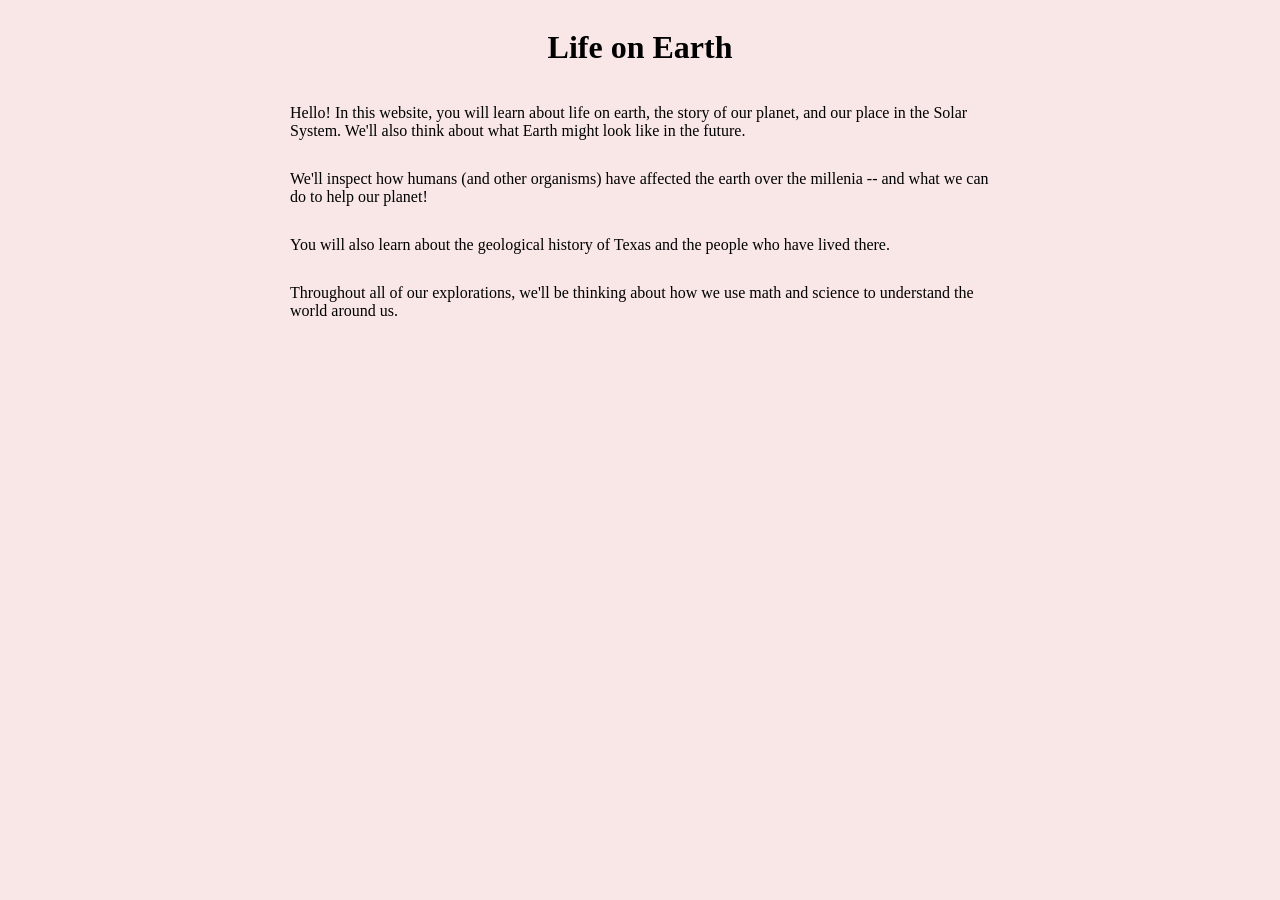
==== index.html @ 33318b1a "Add basic homepage" ====
<!DOCTYPE html>
<html lang="en">
<head>
    <meta charset="UTF-8">
    <meta name="viewport" content="width=device-width, initial-scale=1.0">
    <title>Life on Earth</title>
    <link href="./style.css" rel="stylesheet" />
</head>
<body>

    <div class="title-box">
        <h1>Life on Earth</h1>
    </div>

    <p>
        Hello! In this website, you will learn about life on earth, the story of our planet, and our place in the Solar System. We'll also think about what Earth might look like in the future.
    </p>

    <p>
        We'll inspect how humans (and other organisms) have affected the earth over the millenia -- and what we can do to help our planet!
    </p>

    <p>
        You will also learn about the geological history of Texas and the people who have lived there.
    </p>

    <p>
        Throughout all of our explorations, we'll be thinking about how we use math and science to understand the world around us.
    </p>

</body>
</html>
---- style.css ----
:root {
    --pink: #FAD8D6;
    --lighter-pink: #F9E7E7;
    --beige: #EDB88B;
    --gray: #2E282A;
}

body {
    background-color: var(--lighter-pink);
}

p {
    margin-left: auto;
    margin-right: auto;
    margin-bottom: 30px;
    max-width: 700px;
}

.title-box {
    display: flex;
    justify-content: center;
    align-items: center;
}
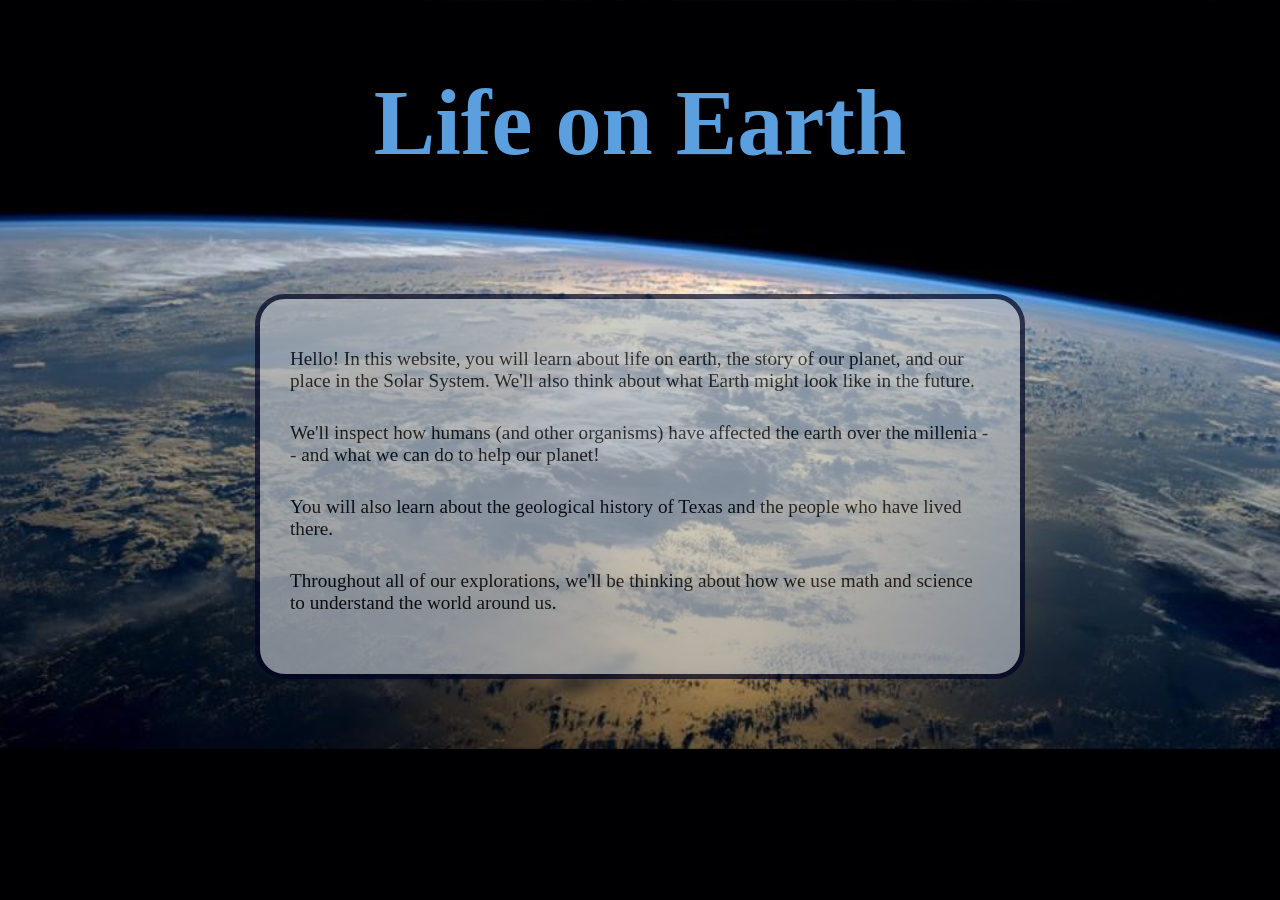
==== commit 6e430942: "Add better styling and groundwork for tabs" ====
--- a/index.html
+++ b/index.html
@@ -8,25 +8,29 @@
 </head>
 <body>
 
-    <div class="title-box">
+    <div class="title-box" id="home-page-title">
         <h1>Life on Earth</h1>
     </div>
 
-    <p>
-        Hello! In this website, you will learn about life on earth, the story of our planet, and our place in the Solar System. We'll also think about what Earth might look like in the future.
-    </p>
+    <div class="page-border">
+        <div class="content-card">
+            <p>
+                Hello! In this website, you will learn about life on earth, the story of our planet, and our place in the Solar System. We'll also think about what Earth might look like in the future.
+            </p>
 
-    <p>
-        We'll inspect how humans (and other organisms) have affected the earth over the millenia -- and what we can do to help our planet!
-    </p>
+            <p>
+                We'll inspect how humans (and other organisms) have affected the earth over the millenia -- and what we can do to help our planet!
+            </p>
 
-    <p>
-        You will also learn about the geological history of Texas and the people who have lived there.
-    </p>
+            <p>
+                You will also learn about the geological history of Texas and the people who have lived there.
+            </p>
 
-    <p>
-        Throughout all of our explorations, we'll be thinking about how we use math and science to understand the world around us.
-    </p>
-
+            <p>
+                Throughout all of our explorations, we'll be thinking about how we use math and science to understand the world around us.
+            </p>
+        </div>
+    </div>
+    
 </body>
 </html>
--- a/style.css
+++ b/style.css
@@ -3,10 +3,20 @@
     --lighter-pink: #F9E7E7;
     --beige: #EDB88B;
     --gray: #2E282A;
+    --gold: #dcb57a;
+    --sky-blue: #5b9fde;
+    --dark-blue: #000322;
+    --slate: #212531;
+    --light-gray: #b4bbc3;
+    font-family: "Times New Roman", "Serif";
+    font-size: 1.2em;
 }
 
 body {
-    background-color: var(--lighter-pink);
+    background-color: black;
+    background-image: url("images/ISS_earth.en.jpg");
+    background-size: cover;
+    background-position: center;
 }
 
 p {
@@ -20,4 +30,71 @@
     display: flex;
     justify-content: center;
     align-items: center;
+    color: var(--sky-blue);
+    font-size: 2.4em;
+}
+
+.page-border {
+    padding: 0 70px;
+    margin-bottom: 70px;
+}
+
+.content-card {
+    background-color: var(--light-gray);
+    margin: auto;
+    opacity: 70%;
+    border: 5px solid var(--dark-blue);
+    margin-top: 5%;
+    width: fit-content;
+    padding: 30px;
+    border-radius: 30px;
+}
+
+.home-link {
+    position: absolute;
+    margin-top: 20px;
+    margin-left: 20px;
+}
+
+.link-group {
+    position: absolute;
+    display: flex;
+    flex-direction: column;
+    justify-content: space-between;
+    height: 80%;
+    margin-left: 10px;
+}
+
+.tab-link {
+    background-color: var(--gold);
+    padding: 15px;
+    border-radius: 10px;
+    text-decoration: none;
+    color: black;
+    writing-mode: vertical-rl;
+}
+
+@media (max-width: 600px) {
+    .link-group {
+        position: absolute;
+        top: 15px;
+        left: 0;
+        flex-direction: row;
+        justify-content: space-evenly;
+        height: 50px;
+        width: 100%;
+
+    }
+
+    .tab-link {
+        writing-mode: horizontal-tb;
+    }
+
+    .title-box {
+        font-size: 1.8em;
+    }
+
+    #home-page-title {
+        margin-top: 70px;
+    }
 }
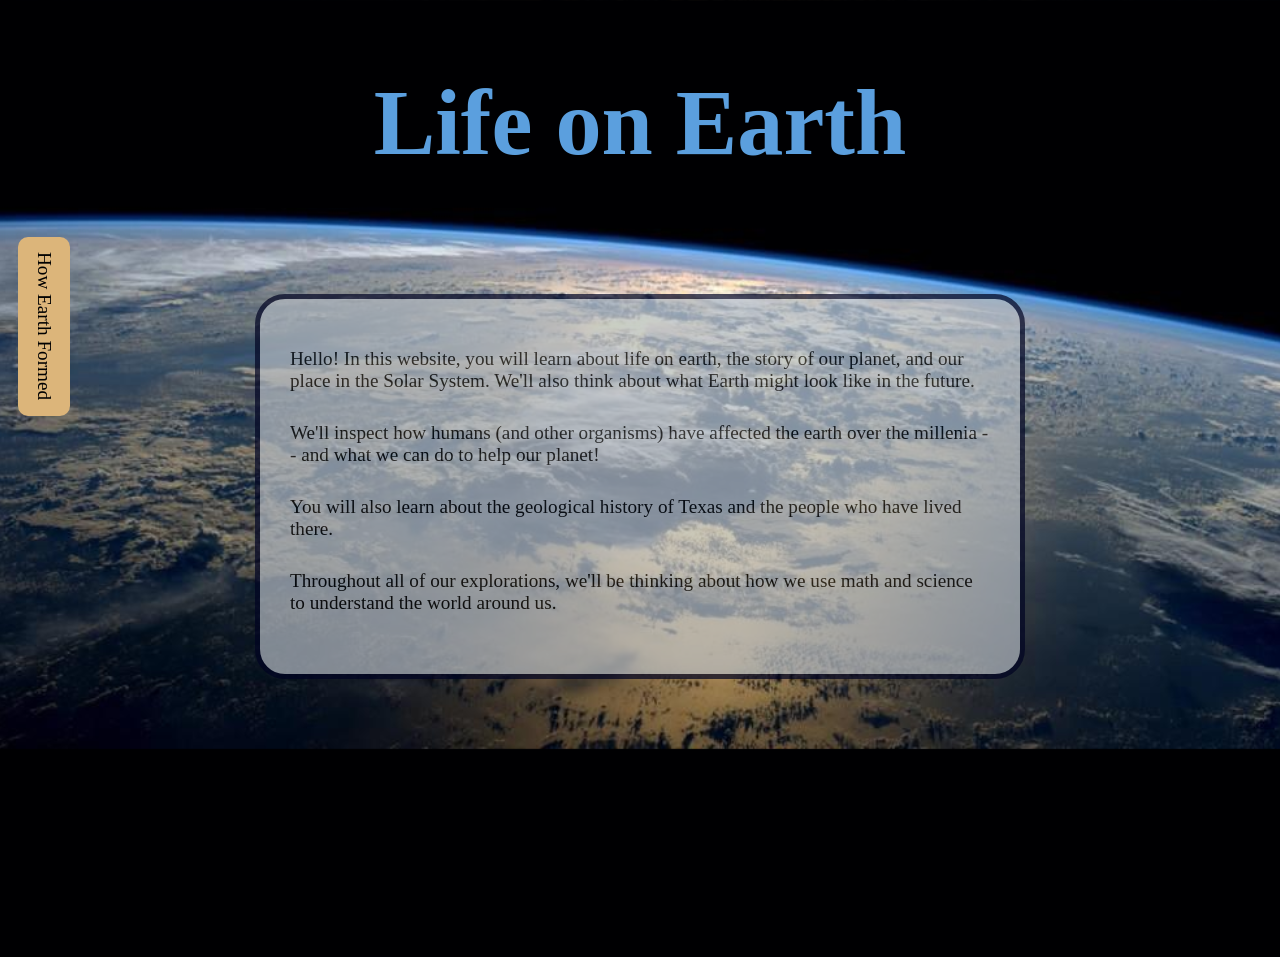
==== commit 2dcb3430: "Add How Earth Formed" ====
--- a/index.html
+++ b/index.html
@@ -10,6 +10,10 @@
 
     <div class="title-box" id="home-page-title">
         <h1>Life on Earth</h1>
+    </div>
+
+    <div class="link-group">
+        <a class="tab-link" href="tabs/how_earth_formed.html">How Earth Formed</a>
     </div>
 
     <div class="page-border">
--- a/style.css
+++ b/style.css
@@ -51,6 +51,7 @@
 }
 
 .home-link {
+    color: var(--sky-blue);
     position: absolute;
     margin-top: 20px;
     margin-left: 20px;
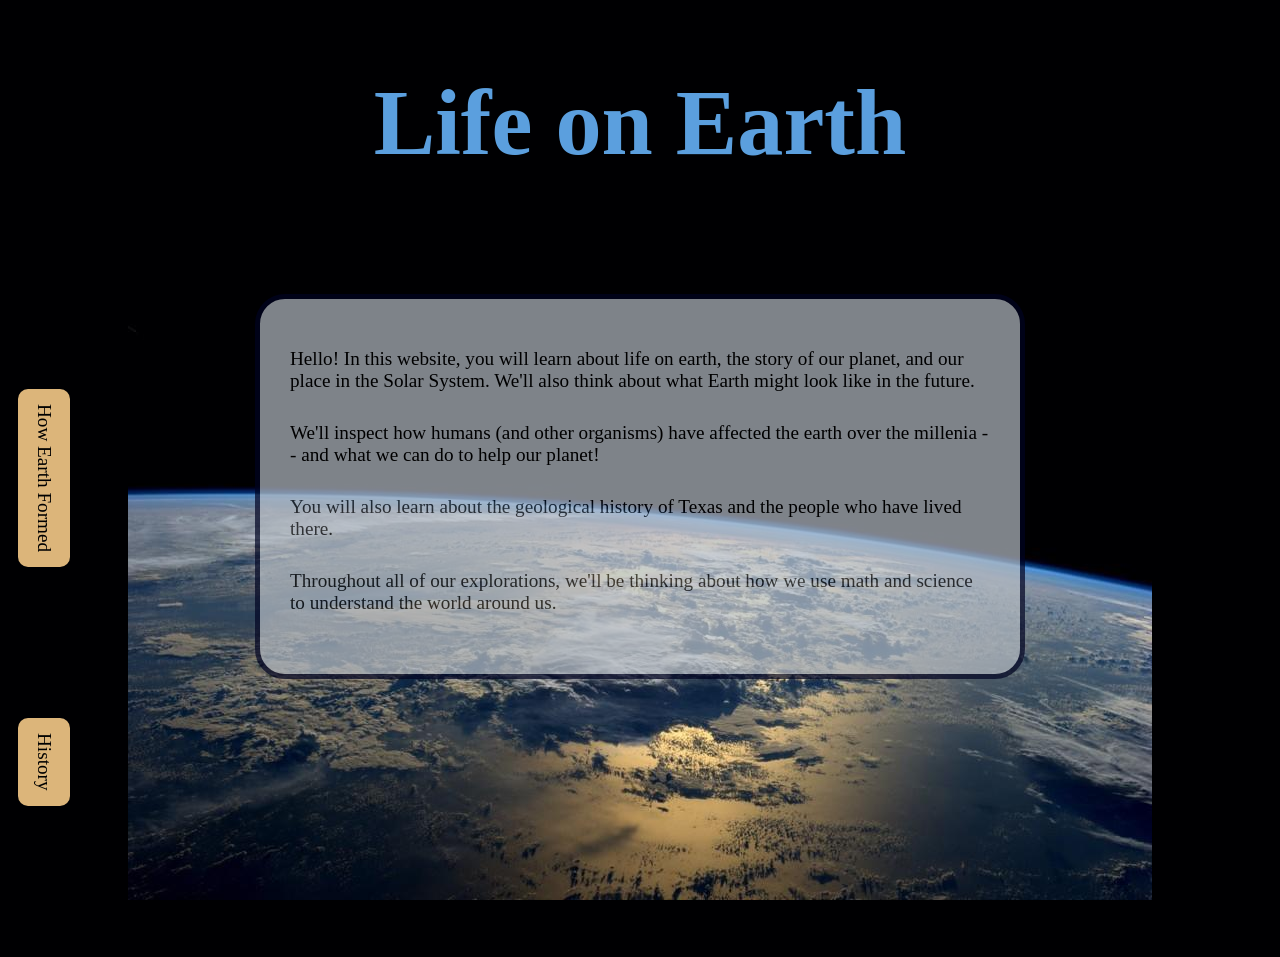
==== commit 43447b11: "Add History, fix background" ====
--- a/index.html
+++ b/index.html
@@ -14,6 +14,7 @@
 
     <div class="link-group">
         <a class="tab-link" href="tabs/how_earth_formed.html">How Earth Formed</a>
+        <a class="tab-link" href="tabs/history.html">History</a>
     </div>
 
     <div class="page-border">
--- a/style.css
+++ b/style.css
@@ -8,15 +8,18 @@
     --dark-blue: #000322;
     --slate: #212531;
     --light-gray: #b4bbc3;
+    --space-black: #000002;
     font-family: "Times New Roman", "Serif";
     font-size: 1.2em;
 }
 
 body {
-    background-color: black;
+    height: 100vh;
+    background-color: var(--space-black);
+    background-position: center bottom;
+    background-attachment: fixed;
     background-image: url("images/ISS_earth.en.jpg");
-    background-size: cover;
-    background-position: center;
+    background-repeat: no-repeat;
 }
 
 p {
@@ -61,7 +64,7 @@
     position: absolute;
     display: flex;
     flex-direction: column;
-    justify-content: space-between;
+    justify-content: space-evenly;
     height: 80%;
     margin-left: 10px;
 }
